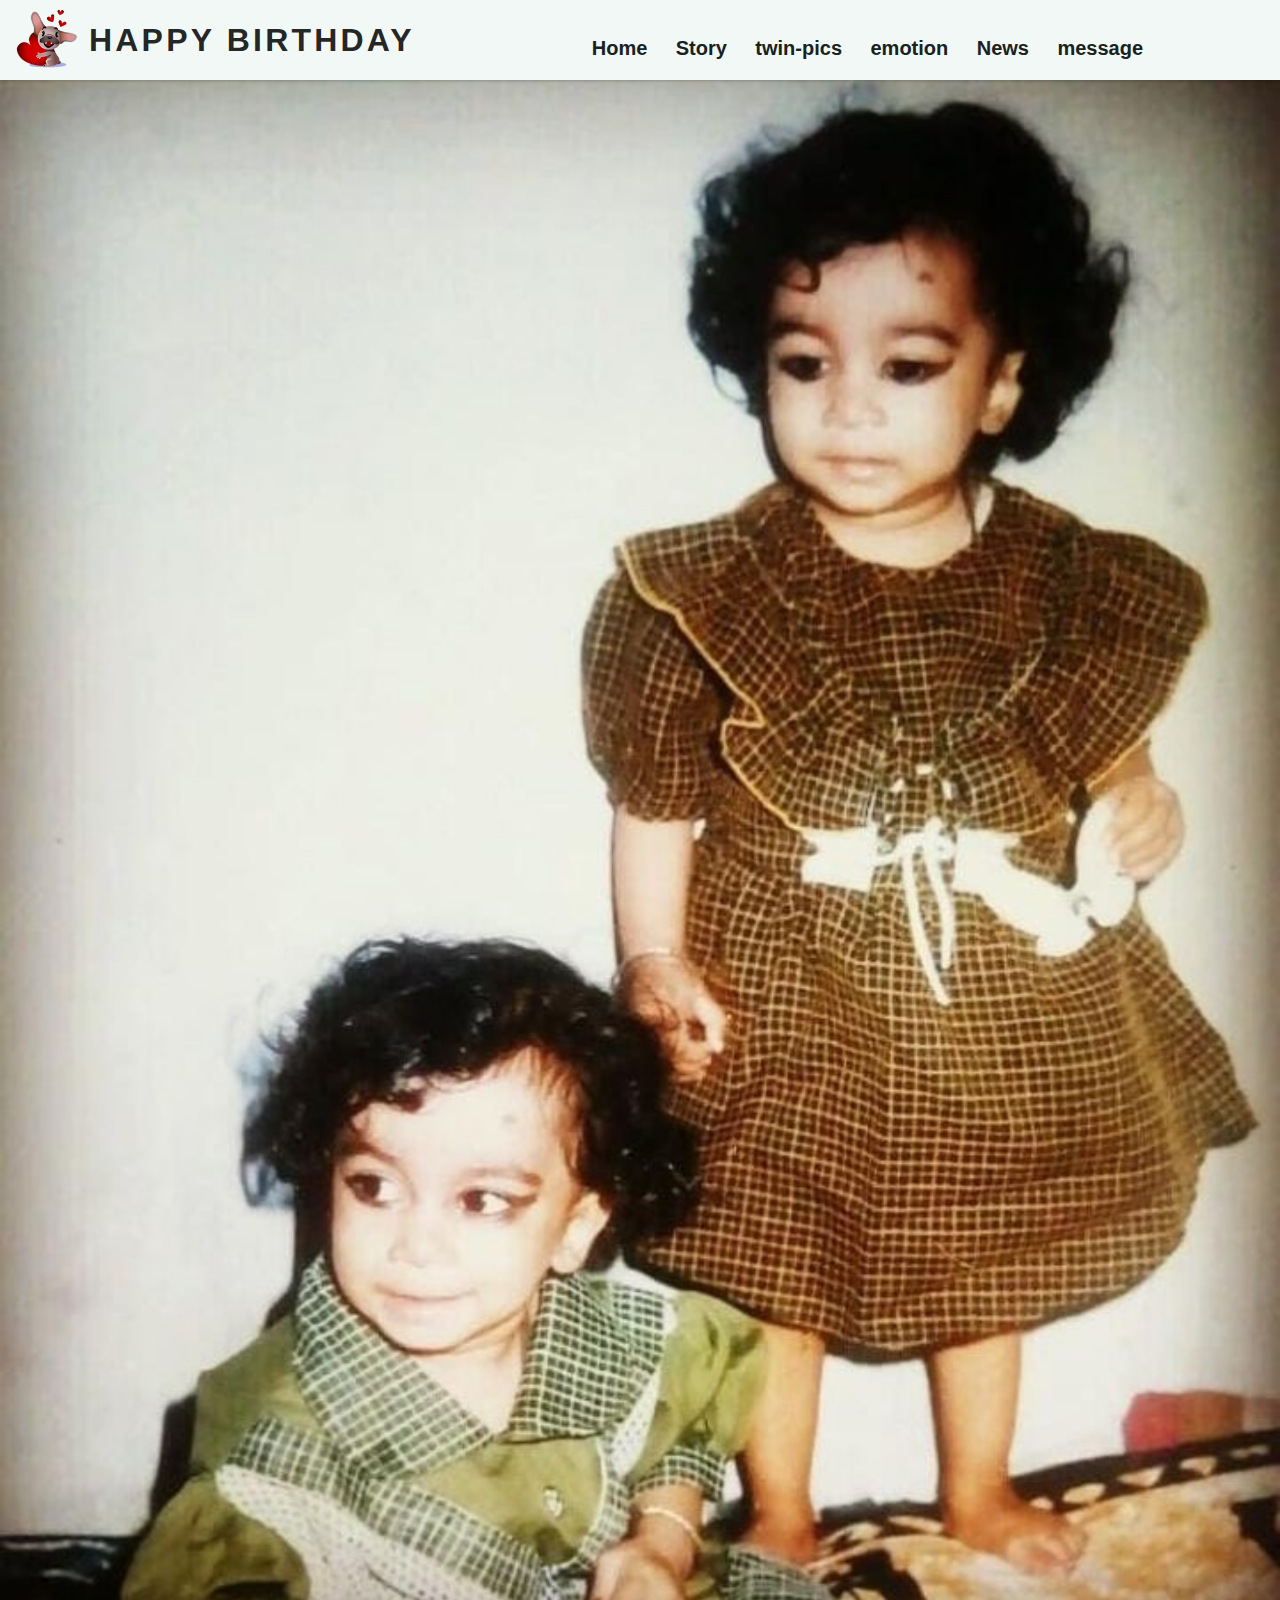
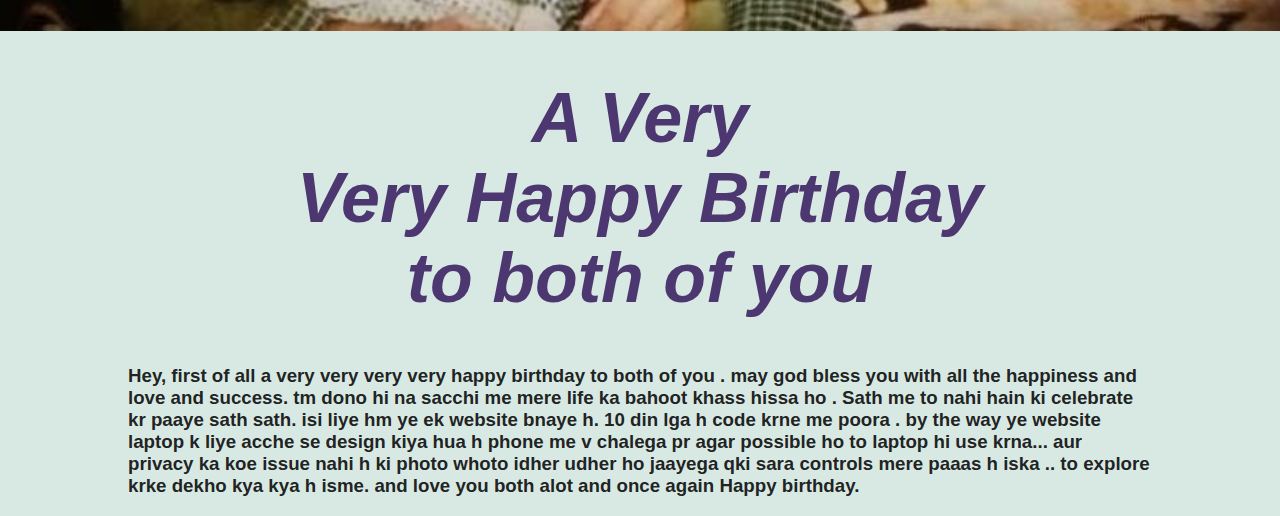
==== index.html @ 32e246fd "for bday" ====
<!DOCTYPE html>
<html lang="en">
<head>
    
    <link rel="stylesheet" href="index-main.css">
    <link rel="stylesheet" href="style.css">
    <link rel="stylesheet" href="https://use.fontawesome.com/releases/v5.15.3/css/all.css" integrity="sha384-SZXxX4whJ79/gErwcOYf+zWLeJdY/qpuqC4cAa9rOGUstPomtqpuNWT9wdPEn2fk" crossorigin="anonymous">
    <meta charset="UTF-8">
    <meta http-equiv="X-UA-Compatible" content="IE=edge">
    <meta name="viewport" content="width=device-width, initial-scale=1.0">
    <title>homepage</title>
</head>
<body>
    <header>
        <div class="header-container">
            <div class="left-nav">
                <div class="logo">
                   <img src="logo.png">
                </div>
                <div class="btn1">HAPPY BIRTHDAY</div>
                
            </div>
            <div class="right-nav" id="rightnavs">
                <i class="fas fa-times" onclick="hidemenu()"></i>
                <ul>
                    <li><a href="index.html">Home</a></li>
                    <li><a href="story.html">Story</a></li>
                    <li><a href="pictures-together.html">twin-pics</a></li>
                    <li><a href="emotion.html">emotion</a></li>
                    <li><a href="news.html">News</a></li>
                    <li><a href="message.html">message</a></li>
                 </ul>
             </div>
              <span style="font-size: 3em; color: black;">
            <i class="fas fa-bars"  onclick="showmenu()"></i>
             </span>
              
        </div>
        
    </header>
    <section class="pic">
        <div class="image">
            <img src="index-pic.jpg">
        </div>
    </section>
    <section class="wish">
        <div class="text">
           <div class="headline"> <h1>A Very <br>Very Happy Birthday <br> to both of you</h1>
            </div>
            <h3> Hey, first of all a very very very very happy birthday  to both of you . may god bless you with all the happiness and love and success. tm dono hi na sacchi me  mere life ka bahoot khass hissa ho . Sath me to nahi hain ki celebrate kr paaye sath sath. isi liye  hm ye ek website bnaye h. 10 din lga h code krne me poora . by the way ye website laptop k liye acche se design kiya hua h phone me v chalega pr agar possible ho to laptop hi use krna... aur privacy ka koe issue nahi h ki photo whoto idher udher ho jaayega qki sara controls mere paaas h  iska .. to explore krke dekho kya kya h isme. and  love you both alot and once again Happy birthday.
            </h3>
        </div>
    </section>

<!----------- javascript for toggle menu--------------->
    
<script src="menu.js">
</script>
</body>
</html>
---- index-main.css ----
.pic{
    margin-bottom: -10px;
    padding: 0;
    justify-content: center;
}
.pic .image{
    width: 100%;
    margin: 0;
}
.image img{
    width: 100%;
    height: auto;
}
.wish{ padding: 0;
    align-items: center;
    display: flex;
    justify-content: center;
}
.wish .text{
    padding-left: 10%;
    padding-right: 10%;
    background-color:#d8e8e3;
    margin: 0%;
}
.wish .text h1{
    color: rgb(77, 55, 112);
    font-weight: bolder;
    font-size: 70px;
    text-decoration: burlywood;
    text-align: center;
    font-weight: 700;
    font-style: italic;
}
.wish.text h3{
    justify-content: center;
    font-size: 40px;
    font-family: -webkit-body;
    color: rgba(0,0,0,.87);
    line-height: 1.5;
    letter-spacing: .01em;
    padding: 1.6rem;
}
@media(max-width: 700px) {
    .wish .text h1{
        font-size: x-large;
    }
    .wish.text h3{
        font-size: xx-small;
    }

}
---- style.css ----
body{
    margin: 0;
    font-family: 'Helvetica' ,'Arial', sans-serif;
    font-weight: 400;
    color: rgba(0,0,0,.87);
}
header{
    height: 80px;
    box-shadow: 0 1px 3px rgb(0 0 0 / 10%), 0 2px 2px rgb(0 0 0 / 6%), 0 0 2px rgb(0 0 0 / 7%);
    position: relative;
}
*{
    box-sizing: border-box;
}
.header-container {
    max-width: 1500px;
    margin: 0 auto;
    height: 100%;
    display: flex;
    justify-content: space-between;
    background-color: #f1f8f6;
   /*background-color: #c1bdc4>*/
}
.left-nav{
    display: flex;
    height: 100%;
    align-items: center;
    padding-left: 0 auto;
     color: rgba(0,0,0,.87);
}
.logo{
    padding-left: 15px;
    height: 65px;
    width: 65px;
}
.logo img{
    height: 100%;
}
.btn1 {
    text-transform: uppercase;
    padding-left: 24px;
    font-weight: 700;
    font-size:xx-large;
    letter-spacing: 0.1em;

}

.btn1:hover{
    color :#8f25cc;
}
.right-nav{
    height: 100%;
    align-items: center;
    padding: 1% 6%;
    justify-content: space-between;
    text-align: right;
}
.right-nav ul li{
    list-style: none;
    display: inline-block;
    padding:8px 12px;
    position: relative;
    font-weight: 700;
    text-transform: inherit;
}
.right-nav ul li a{
    color: #182220;
    text-decoration: none;
    font-size: 20px;
}


.right-nav ul li:hover{
color:rgba(167, 80, 170, 0.637);
border: 1px solid;
border-radius: 15px;
background-color: black;

}
.right-nav ul li a:hover{
    color: white;
    
}

.fa-bars{
    display: flex;
    align-items: center;
    justify-content: center;
    padding-right: 20px;
    padding-top: 20px;
}

header .fas{
    display: none;
}
@media(max-width: 700px){
    .btn1 {
        text-transform: uppercase;
        padding-left: 24px;
        font-weight: 700;
        font-size:x-large;
        letter-spacing: 0.1em;
    }
    .right-nav ul li{
        display:block;
    }
    .right-nav{
        position:absolute;
        background: #a7abe7ef;
        height: 100vh;
        width: 200px;
        top:0;
        right:-200px;
        text-align: left;
        z-index: 2;
        transition: 0.5s;
    }
    header .fas{
        display: block;
        color: black;
        margin:10px;
        font-size: 22px;
        cursor: pointer;
       
    }
    .right-nav ul{
        padding: 30px;
    }
}
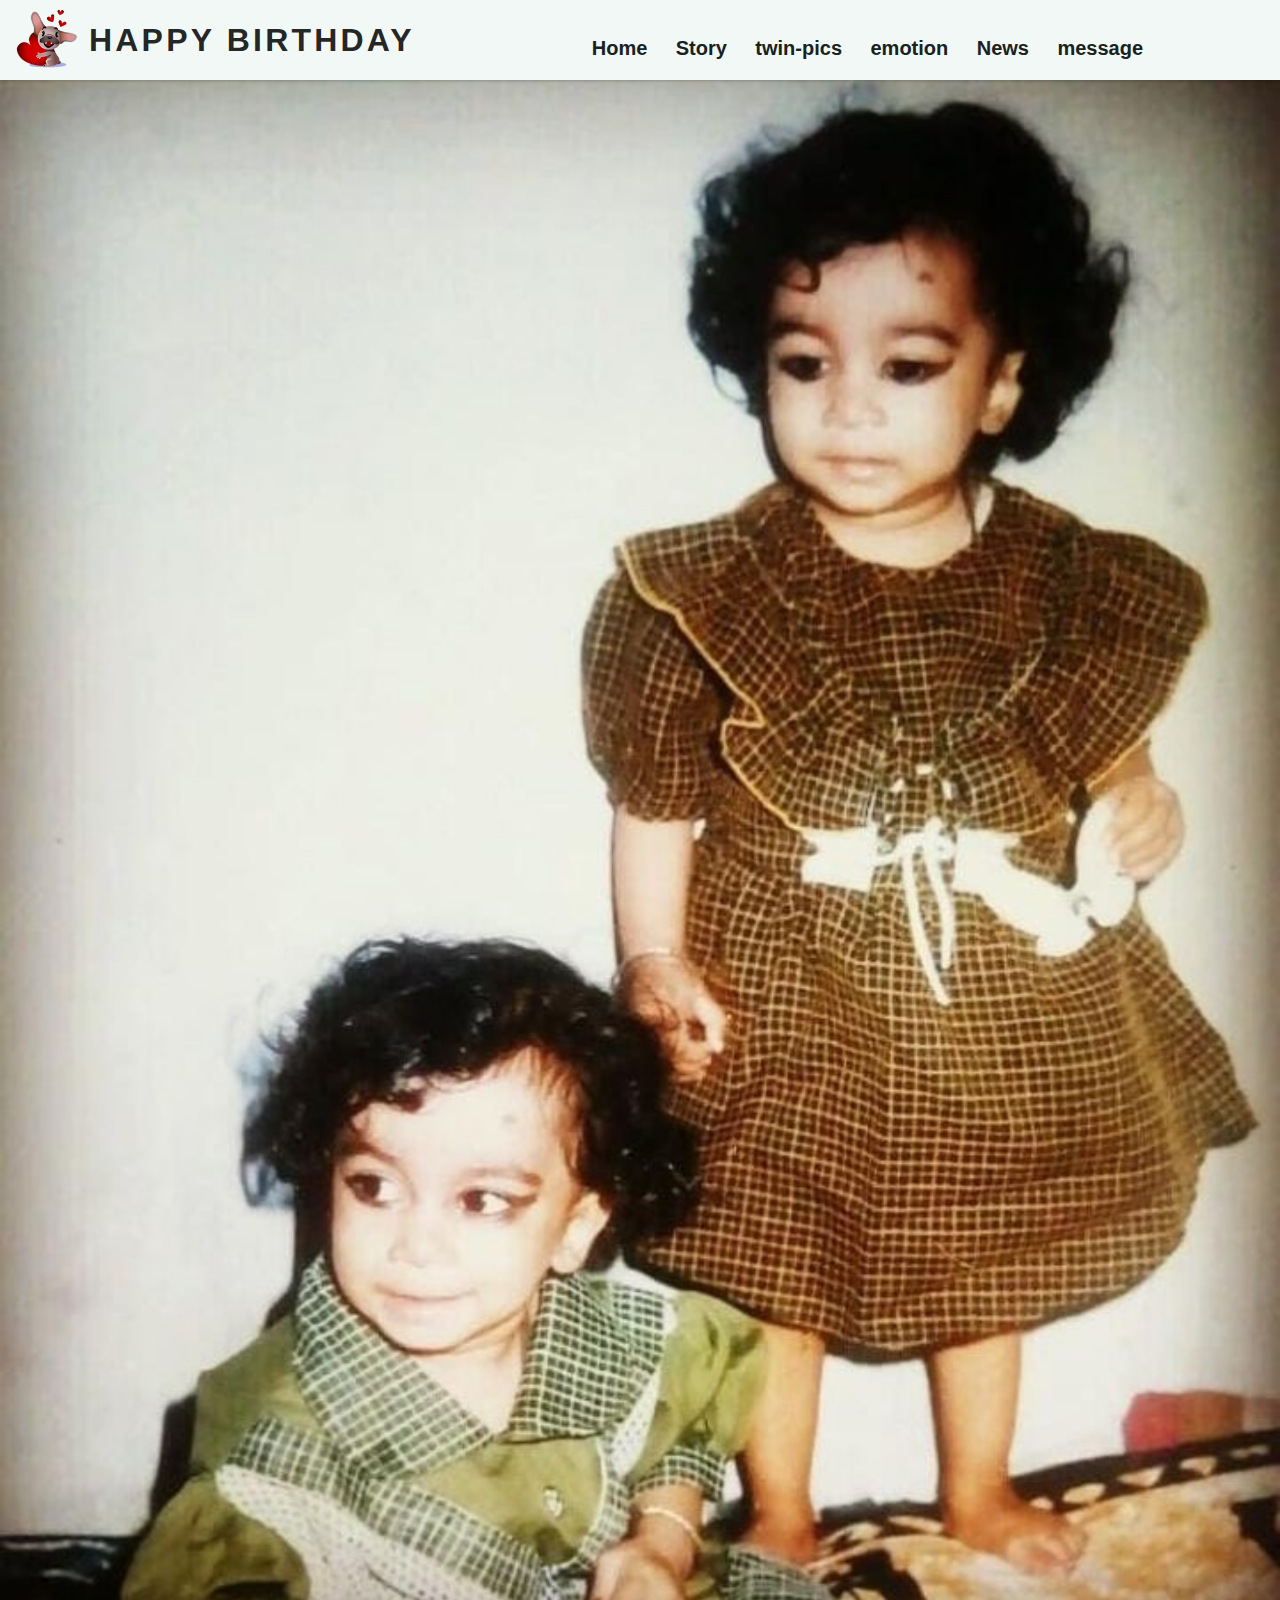
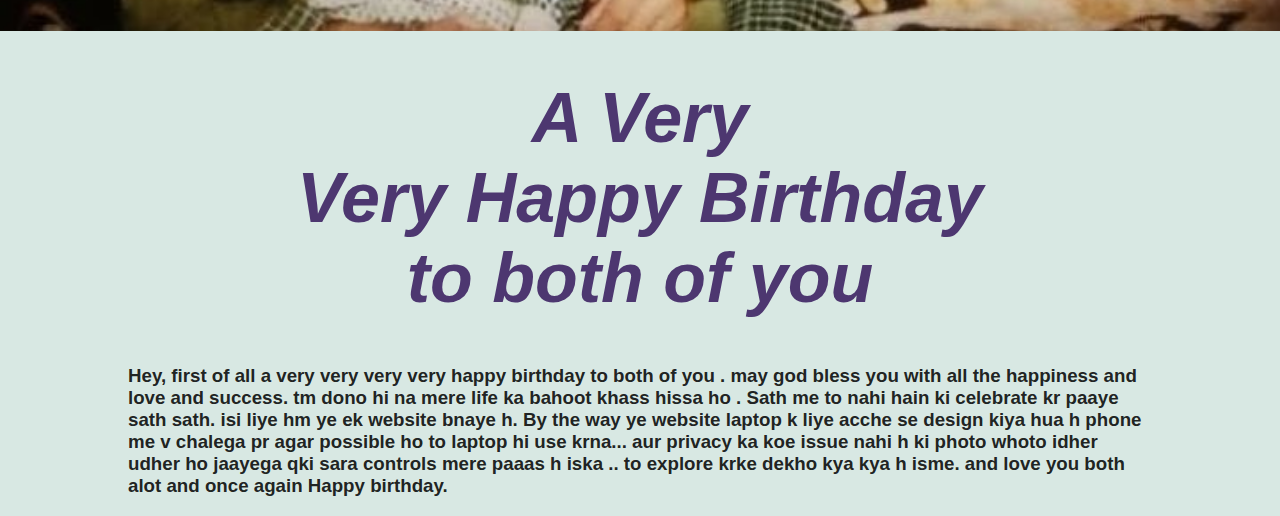
==== commit 35e2ac9c: "Update index.html" ====
--- a/index.html
+++ b/index.html
@@ -47,7 +47,7 @@
         <div class="text">
            <div class="headline"> <h1>A Very <br>Very Happy Birthday <br> to both of you</h1>
             </div>
-            <h3> Hey, first of all a very very very very happy birthday  to both of you . may god bless you with all the happiness and love and success. tm dono hi na sacchi me  mere life ka bahoot khass hissa ho . Sath me to nahi hain ki celebrate kr paaye sath sath. isi liye  hm ye ek website bnaye h. 10 din lga h code krne me poora . by the way ye website laptop k liye acche se design kiya hua h phone me v chalega pr agar possible ho to laptop hi use krna... aur privacy ka koe issue nahi h ki photo whoto idher udher ho jaayega qki sara controls mere paaas h  iska .. to explore krke dekho kya kya h isme. and  love you both alot and once again Happy birthday.
+            <h3> Hey, first of all a very very very very happy birthday  to both of you . may god bless you with all the happiness and love and success. tm dono hi na mere life ka bahoot khass hissa ho . Sath me to nahi hain ki celebrate kr paaye sath sath. isi liye  hm ye ek website bnaye h. By the way ye website laptop k liye acche se design kiya hua h phone me v chalega pr agar possible ho to laptop hi use krna... aur privacy ka koe issue nahi h ki photo whoto idher udher ho jaayega qki sara controls mere paaas h  iska .. to explore krke dekho kya kya h isme. and  love you both alot and once again Happy birthday.
             </h3>
         </div>
     </section>
@@ -57,4 +57,4 @@
 <script src="menu.js">
 </script>
 </body>
-</html>+</html>
